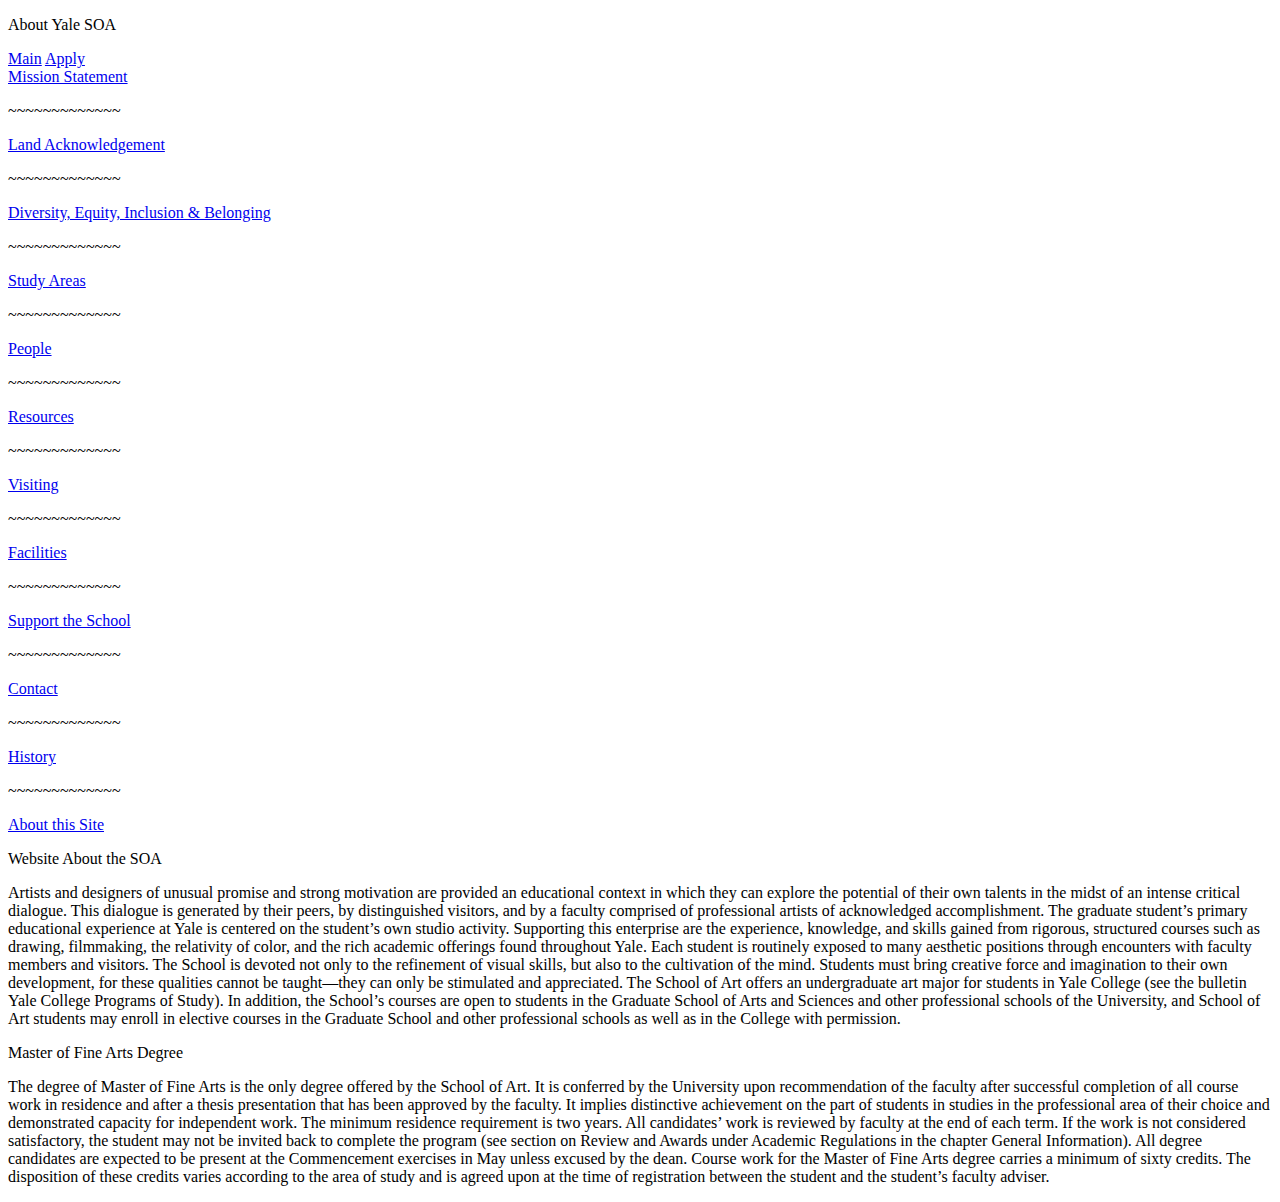
==== about.html @ e54dfc86 "Update about.html" ====
<!DOCTYPE html>
<html lang="en">
<head>
    <meta charset="UTF-8">
    <meta http-equiv="X-UA-Compatible" content="IE=edge">
    <meta name="viewport" content="width=device-width, initial-scale=0.41, maximum-scale=1">
    <link rel="preconnect" href="https://fonts.googleapis.com">
    <link rel="preconnect" href="https://fonts.gstatic.com" crossorigin>
    <link href="https://fonts.googleapis.com/css2?family=Cinzel:wght@500&display=swap" rel="stylesheet">
    <link href="https://fonts.googleapis.com/css2?family=Redacted+Script&display=swap" rel="stylesheet">
    <link href="https://fonts.googleapis.com/css2?family=Cardo&display=swap" rel="stylesheet">
    <link rel="stylesheet" href="./css/screen.css">
    <link rel="stylesheet" href="./css/meyers_and_normalize-form_reset.css">
    <script src="./js/index.js" async></script>
    <title>Yale School of </title>
</head>
<body>
    
    <div class="stripe"></div>

    <div class="content-main">
        <p class="title">About Yale SOA</p>
        <div class="linksdiv">
            <a href="index.html" class="mainlink">Main</a>
            <a href="apply.html" class="mainlink">Apply</a>
        </div>
        <div class="box1">
            <a href="#" class="link2">Mission Statement</a>
            <p class="redacted">~~~~~~~~~~~~~</p>
            <a href="#" class="link2">Land Acknowledgement</a>
            <p class="redacted">~~~~~~~~~~~~~</p>
            <a href="#" class="link2">Diversity, Equity, Inclusion & Belonging</a>
            <p class="redacted">~~~~~~~~~~~~~</p>
            <a href="#" class="link2">Study Areas</a>
            <p class="redacted">~~~~~~~~~~~~~</p>
            <a href="#" class="link2">People</a>
            <p class="redacted">~~~~~~~~~~~~~</p>
            <a href="#" class="link2">Resources</a>
            <p class="redacted">~~~~~~~~~~~~~</p>
            <a href="#" class="link2">Visiting</a>
            <p class="redacted">~~~~~~~~~~~~~</p>
            <a href="#" class="link2">Facilities</a>
            <p class="redacted">~~~~~~~~~~~~~</p>
            <a href="#" class="link2">Support the School</a>
            <p class="redacted">~~~~~~~~~~~~~</p>
            <a href="#" class="link2">Contact</a>
            <p class="redacted">~~~~~~~~~~~~~</p>
            <a href="#" class="link2">History</a>
            <p class="redacted">~~~~~~~~~~~~~</p>
            <a href="#" class="link2">About this Site</a>
        </div>
        <p class="subtitle">Website About the SOA</p>
        <div class="box1">
            <p class="subtext">Artists and designers of unusual promise and strong motivation are provided an educational context in which they can explore the potential of their own talents in the midst of an intense critical dialogue. This dialogue is generated by their peers, by distinguished visitors, and by a faculty comprised of professional artists of acknowledged accomplishment. The graduate student’s primary educational experience at Yale is centered on the student’s own studio activity. Supporting this enterprise are the experience, knowledge, and skills gained from rigorous, structured courses such as drawing, filmmaking, the relativity of color, and the rich academic offerings found throughout Yale. Each student is routinely exposed to many aesthetic positions through encounters with faculty members and visitors. The School is devoted not only to the refinement of visual skills, but also to the cultivation of the mind. Students must bring creative force and imagination to their own development, for these qualities cannot be taught—they can only be stimulated and appreciated. The School of Art offers an undergraduate art major for students in Yale College (see the bulletin Yale College Programs of Study). In addition, the School’s courses are open to students in the Graduate School of Arts and Sciences and other professional schools of the University, and School of Art students may enroll in elective courses in the Graduate School and other professional schools as well as in the College with permission.</p>
        </div>
        <p class="subtitle">Master of Fine Arts Degree</p>
        <div class="box1"> 
            <p class="subtext">The degree of Master of Fine Arts is the only degree offered by the School of Art. It is conferred by the University upon recommendation of the faculty after successful completion of all course work in residence and after a thesis presentation that has been approved by the faculty. It implies distinctive achievement on the part of students in studies in the professional area of their choice and demonstrated capacity for independent work. The minimum residence requirement is two years. All candidates’ work is reviewed by faculty at the end of each term. If the work is not considered satisfactory, the student may not be invited back to complete the program (see section on Review and Awards under Academic Regulations in the chapter General Information). All degree candidates are expected to be present at the Commencement exercises in May unless excused by the dean. Course work for the Master of Fine Arts degree carries a minimum of sixty credits. The disposition of these credits varies according to the area of study and is agreed upon at the time of registration between the student and the student’s faculty adviser.</p>
        </div>
    </div>
</body>
</html>
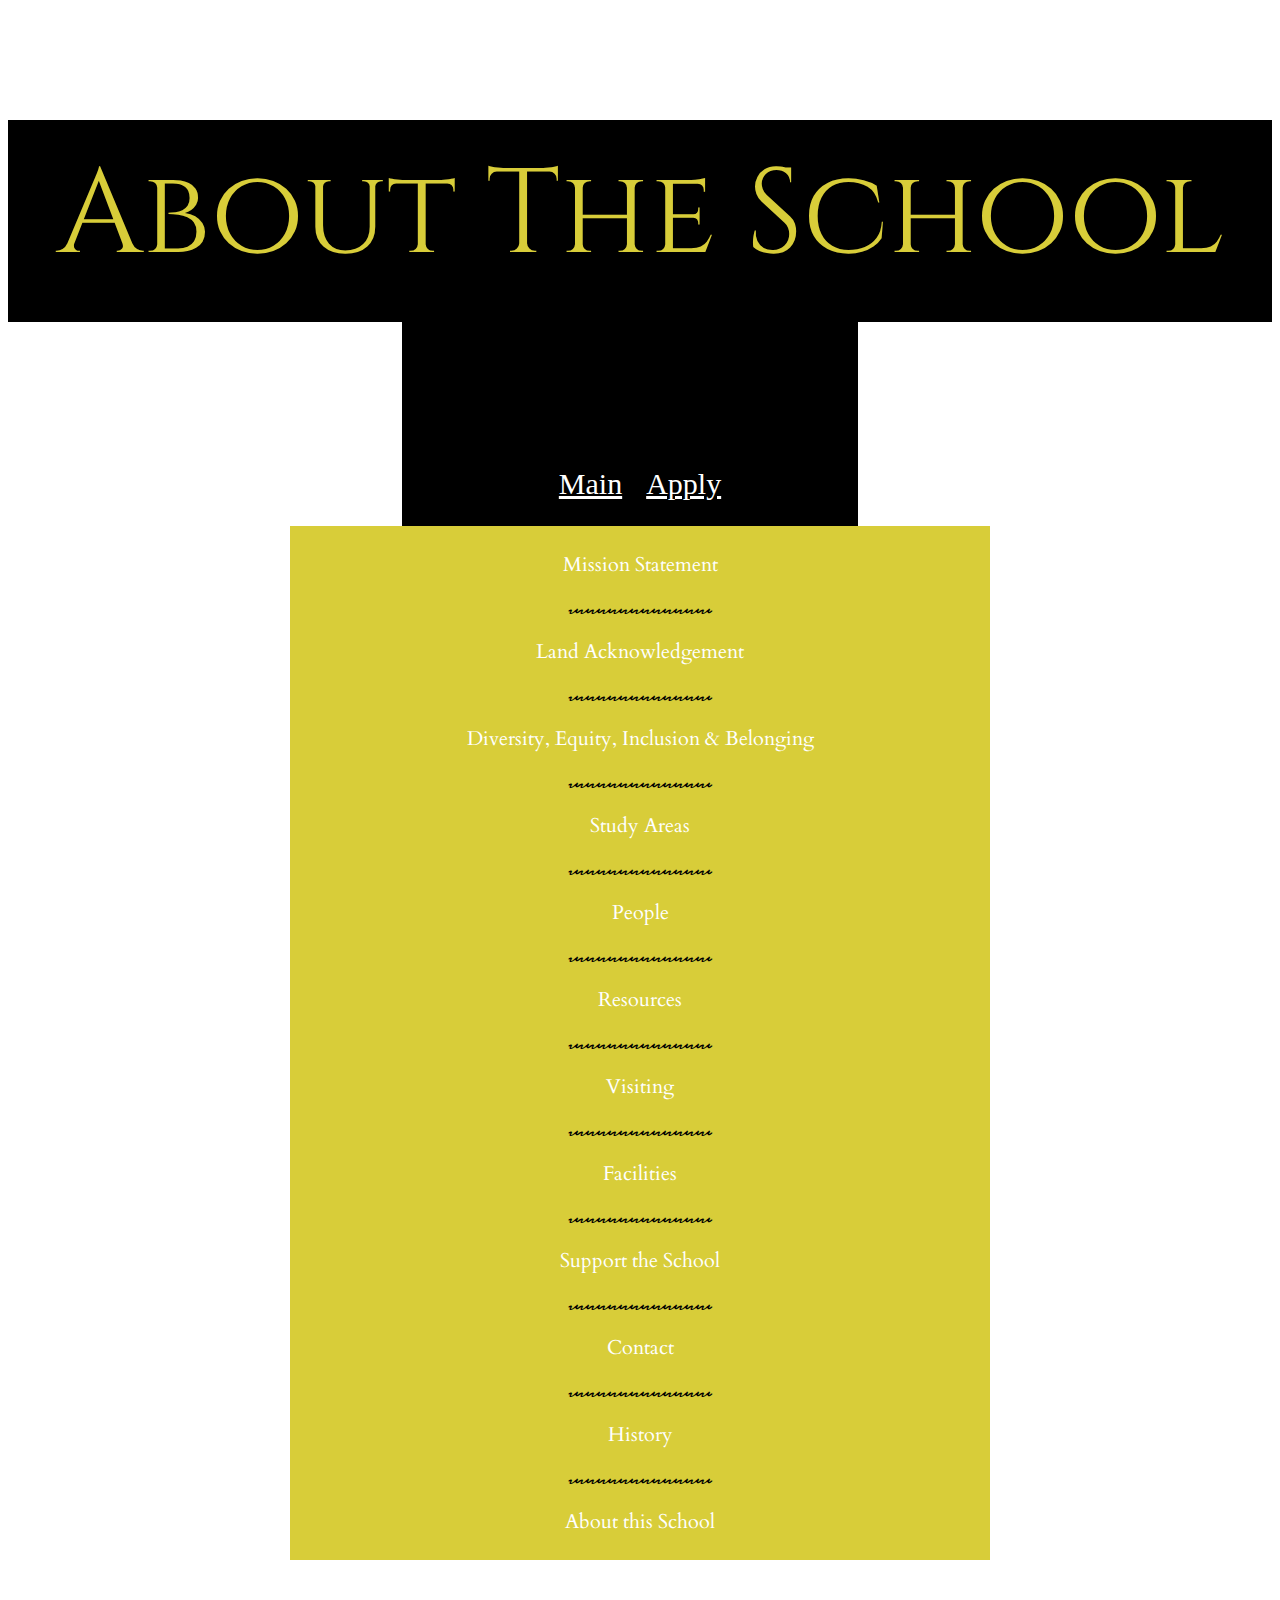
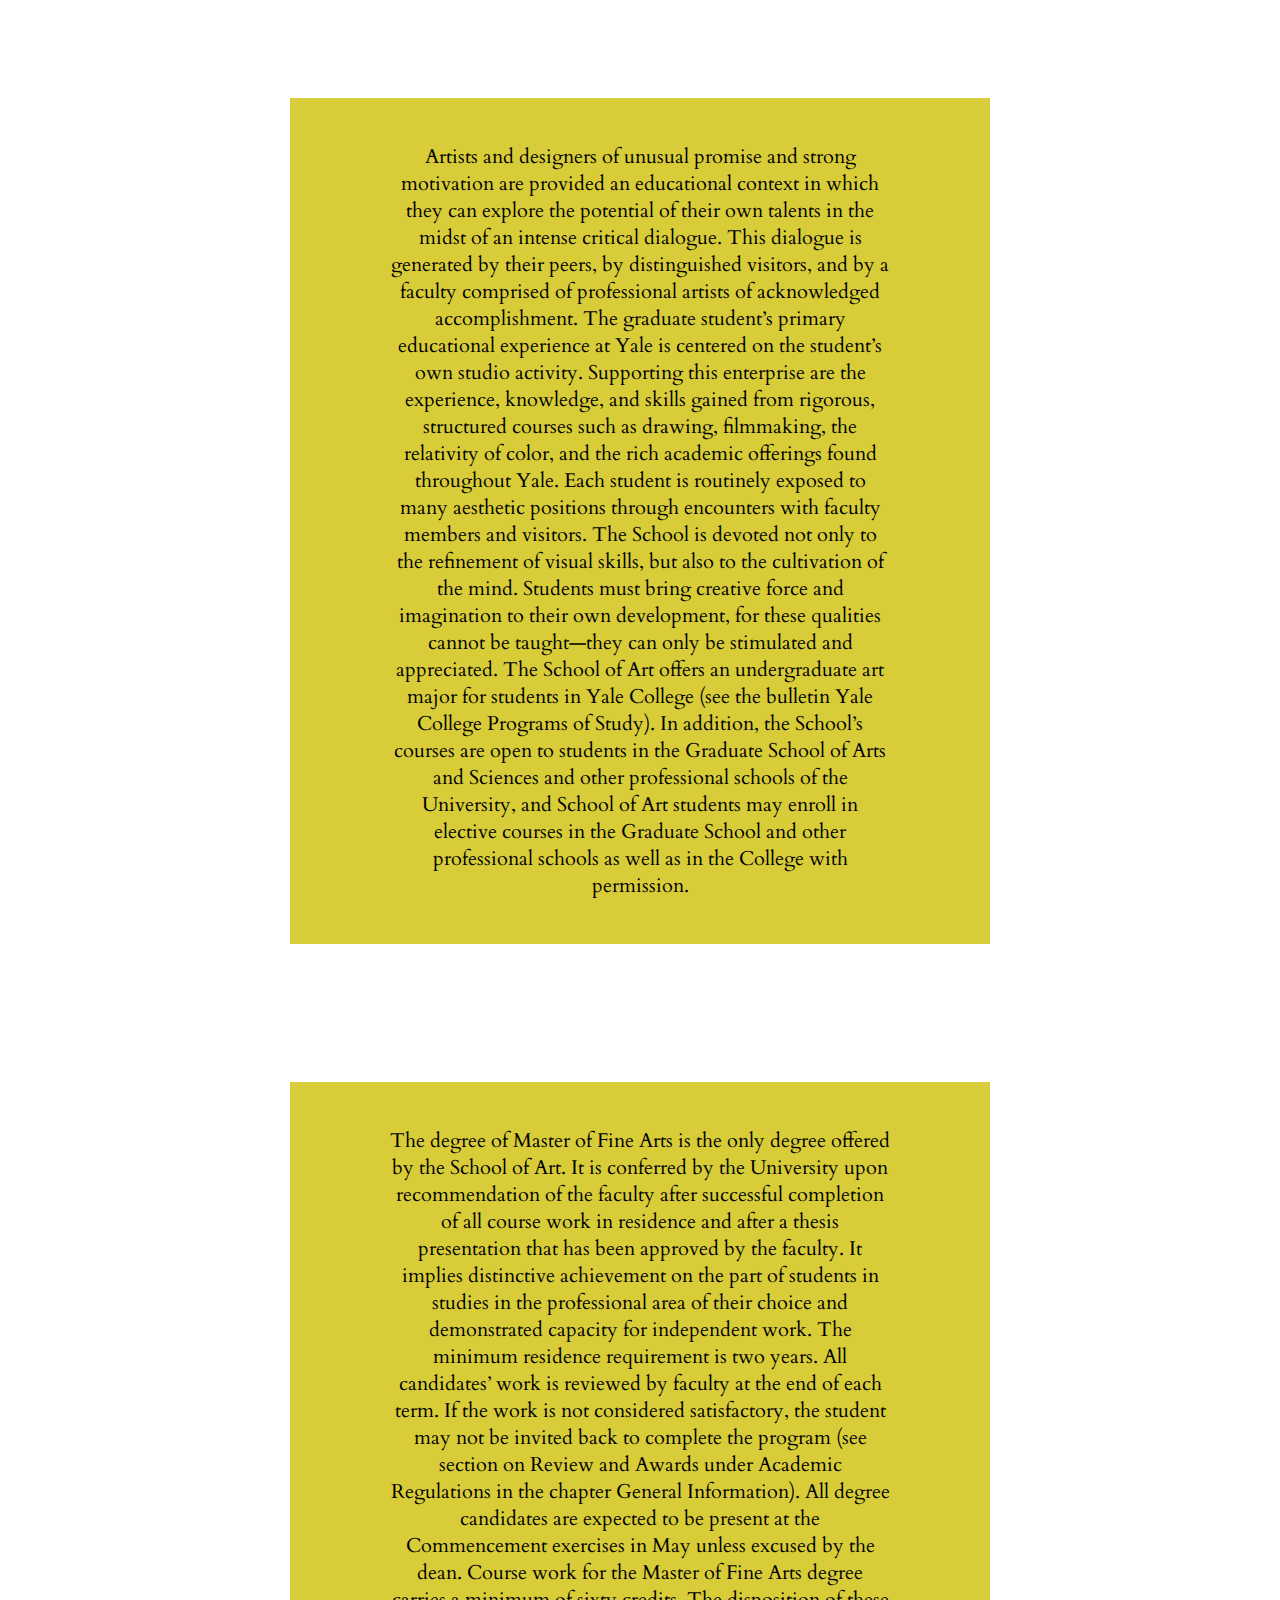
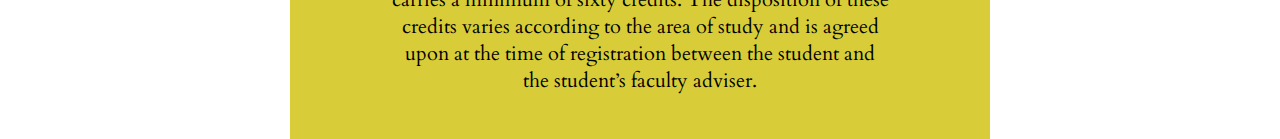
==== commit 5eba87b5: "changed about" ====
--- a/about.html
+++ b/about.html
@@ -12,14 +12,14 @@
     <link rel="stylesheet" href="./css/screen.css">
     <link rel="stylesheet" href="./css/meyers_and_normalize-form_reset.css">
     <script src="./js/index.js" async></script>
-    <title>Yale School of </title>
+    <title>Yale School of Art</title>
 </head>
 <body>
     
     <div class="stripe"></div>
 
     <div class="content-main">
-        <p class="title">About Yale SOA</p>
+        <p class="title">About The School</p>
         <div class="linksdiv">
             <a href="index.html" class="mainlink">Main</a>
             <a href="apply.html" class="mainlink">Apply</a>
@@ -47,7 +47,7 @@
             <p class="redacted">~~~~~~~~~~~~~</p>
             <a href="#" class="link2">History</a>
             <p class="redacted">~~~~~~~~~~~~~</p>
-            <a href="#" class="link2">About this Site</a>
+            <a href="#" class="link2">About this School</a>
         </div>
         <p class="subtitle">Website About the SOA</p>
         <div class="box1">
--- a/css/screen.css
+++ b/css/screen.css
@@ -0,0 +1,228 @@
+html {
+  height: 100%;
+  width: 100%;
+}
+body {
+  overflow-y: auto;
+}
+.stripe {
+  width: 20%;
+  background-color: black;
+  padding: 100px;
+  padding-top: 100%;
+  margin: auto;
+  position: absolute;
+  right: 33%;
+  z-index: -1;
+}
+.content-main {
+  z-index: 1;
+}
+.title {
+  z-index: inherit;
+  font-size: 120px;
+  color: rgb(216, 205, 57);
+  text-align: center;
+  padding-bottom: 25px;
+  background-color: black;
+  font-family: 'Cinzel', Arial, Helvetica, sans-serif;
+  padding-top: 15px;
+}
+.subtext {
+  font-family: 'Cardo', Arial, Helvetica, sans-serif;
+  font-size: 20px;
+}
+.subtitle {
+  font-family: 'Cardo', Arial, Helvetica, sans-serif;
+  font-size: 32px;
+  text-align: center;
+  color: white;
+  padding-top: 15px;
+  padding-bottom: 15px;
+}
+.redacted {
+  font-family: 'Redacted Script', cursive;
+  font-size: 20px;
+  text-align: center;
+  color: black;
+}
+.mainlink {
+  z-index: 1;
+  color: white;
+  font-size: 30px;
+  padding-left: 10px;
+  padding-right: 10px;
+}
+.mainlink:hover {
+  color: rgb(216, 205, 57);
+}
+.mainlink:visited {
+  text-decoration: none;
+}
+.link {
+  text-decoration: none;
+  color: white;
+  padding: 5px;
+  padding-top: 20px;
+  font-family: 'Cardo', Arial, Helvetica, sans-serif;
+  font-size: 20px;
+}
+.link:hover {
+  color: black;
+}
+.link:visited {
+  text-decoration: none;
+}
+.link2 {
+  text-decoration: none;
+  color: white;
+  padding: 5px;
+  text-align: center;
+  font-family: 'Cardo', Arial, Helvetica, sans-serif;
+  font-size: 20px;
+}
+.link2:hover {
+  color: black;
+}
+.link2:visited {
+  text-decoration: none;
+}
+.box1 {
+  z-index: 1;
+  width: 500px;
+  padding-left: 100px;
+  padding-right: 100px;
+  padding-top: 25px;
+  padding-bottom: 25px;
+  background-color: rgb(216, 205, 57);
+  margin: auto;
+  text-align: center;
+}
+.box2 {
+  z-index: 1;
+  width: 500px;
+  padding-left: 100px;
+  padding-right: 100px;
+  padding-top: 25px;
+  padding-bottom: 25px;
+  background-color: rgb(216, 205, 57);
+  margin: auto;
+  text-align: left;
+  display: grid;
+}
+.linksdiv {
+  z-index: 1;
+  width: 500px;
+  padding-left: 100px;
+  padding-right: 100px;
+  padding-top: 25px;
+  padding-bottom: 25px;
+  margin: auto;
+  text-align: center;
+}
+.button {
+  background-color: black;
+  color: white;
+  font-family: 'Cardo', Arial, Helvetica, sans-serif;
+}
+.button:hover {
+  background-color: white;
+  color: black;
+}
+input {
+  padding-right: 200px;
+}
+#email {
+  grid-column-start: 1;
+  grid-column-end: 3;
+  grid-row-start: 1;
+  grid-row-end: 1;
+  display: block;
+}
+#name {
+  grid-column-start: 1;
+  grid-column-end: 3;
+  grid-row-start: 2;
+  grid-row-end: 2;
+  display: block;
+}
+#gpa {
+  grid-column-start: 1;
+  grid-column-end: 3;
+  grid-row-start: 3;
+  grid-row-end: 3;
+  display: block;
+}
+@media screen and (max-width: 600px) {
+  html {
+    height: 100%;
+    width: 100%;
+  }
+  body {
+    overflow-y: auto;
+    background-color: black;
+  }
+  .title {
+    z-index: inherit;
+    font-size: 30px;
+    color: rgb(216, 205, 57);
+    padding-bottom: 25px;
+    background-color: black;
+    font-family: 'Cinzel', Arial, Helvetica, sans-serif;
+    padding-top: 15px;
+    float: left;
+  }
+  .box1 {
+    z-index: 1;
+    width: 100%;
+    background-color: rgb(216, 205, 57);
+    text-align: left;
+  }
+  .box2 {
+    z-index: 1;
+    width: 100%;
+    padding-top: 25px;
+    padding-bottom: 25px;
+    background-color: rgb(216, 205, 57);
+    text-align: left;
+  }
+  input {
+    width: 90%;
+  }
+  .mainlink {
+    z-index: 1;
+    color: white;
+    font-size: 30px;
+    text-align: center;
+  }
+  .stripe {
+    visibility: hidden;
+  }
+  .linksdiv {
+    z-index: 1;
+    padding-top: 45px;
+    padding-bottom: 25px;
+    background-color: black;
+    margin: auto;
+    text-align: center;
+    width: 100%;
+  }
+}
+@media screen and (min-width: 800px) {
+  html {
+    height: 100%;
+    width: 100%;
+  }
+  body {
+    overflow-y: auto; 
+  }
+}
+@media screen and (min-width: 1200px) {
+  html {
+    height: 100%;
+    width: 100%;
+  }
+  body {
+    overflow-y: auto;   
+  }
+}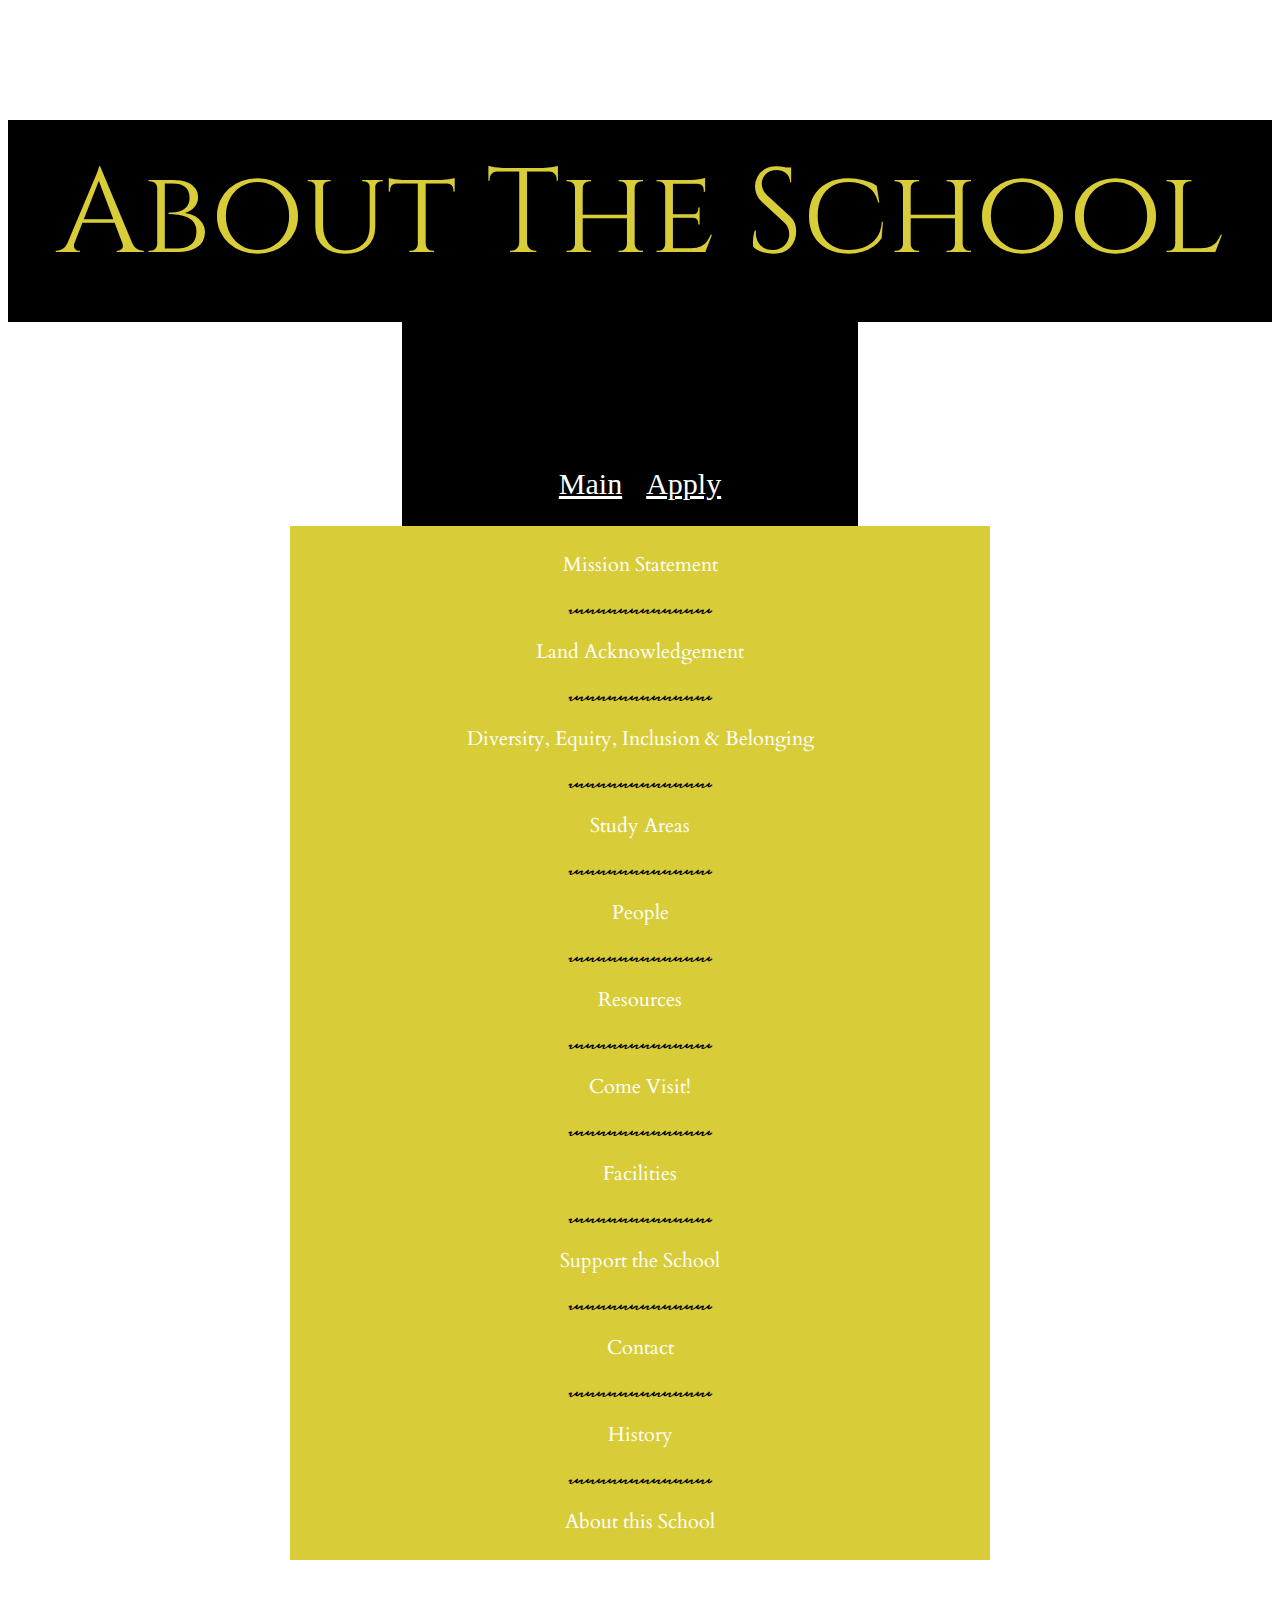
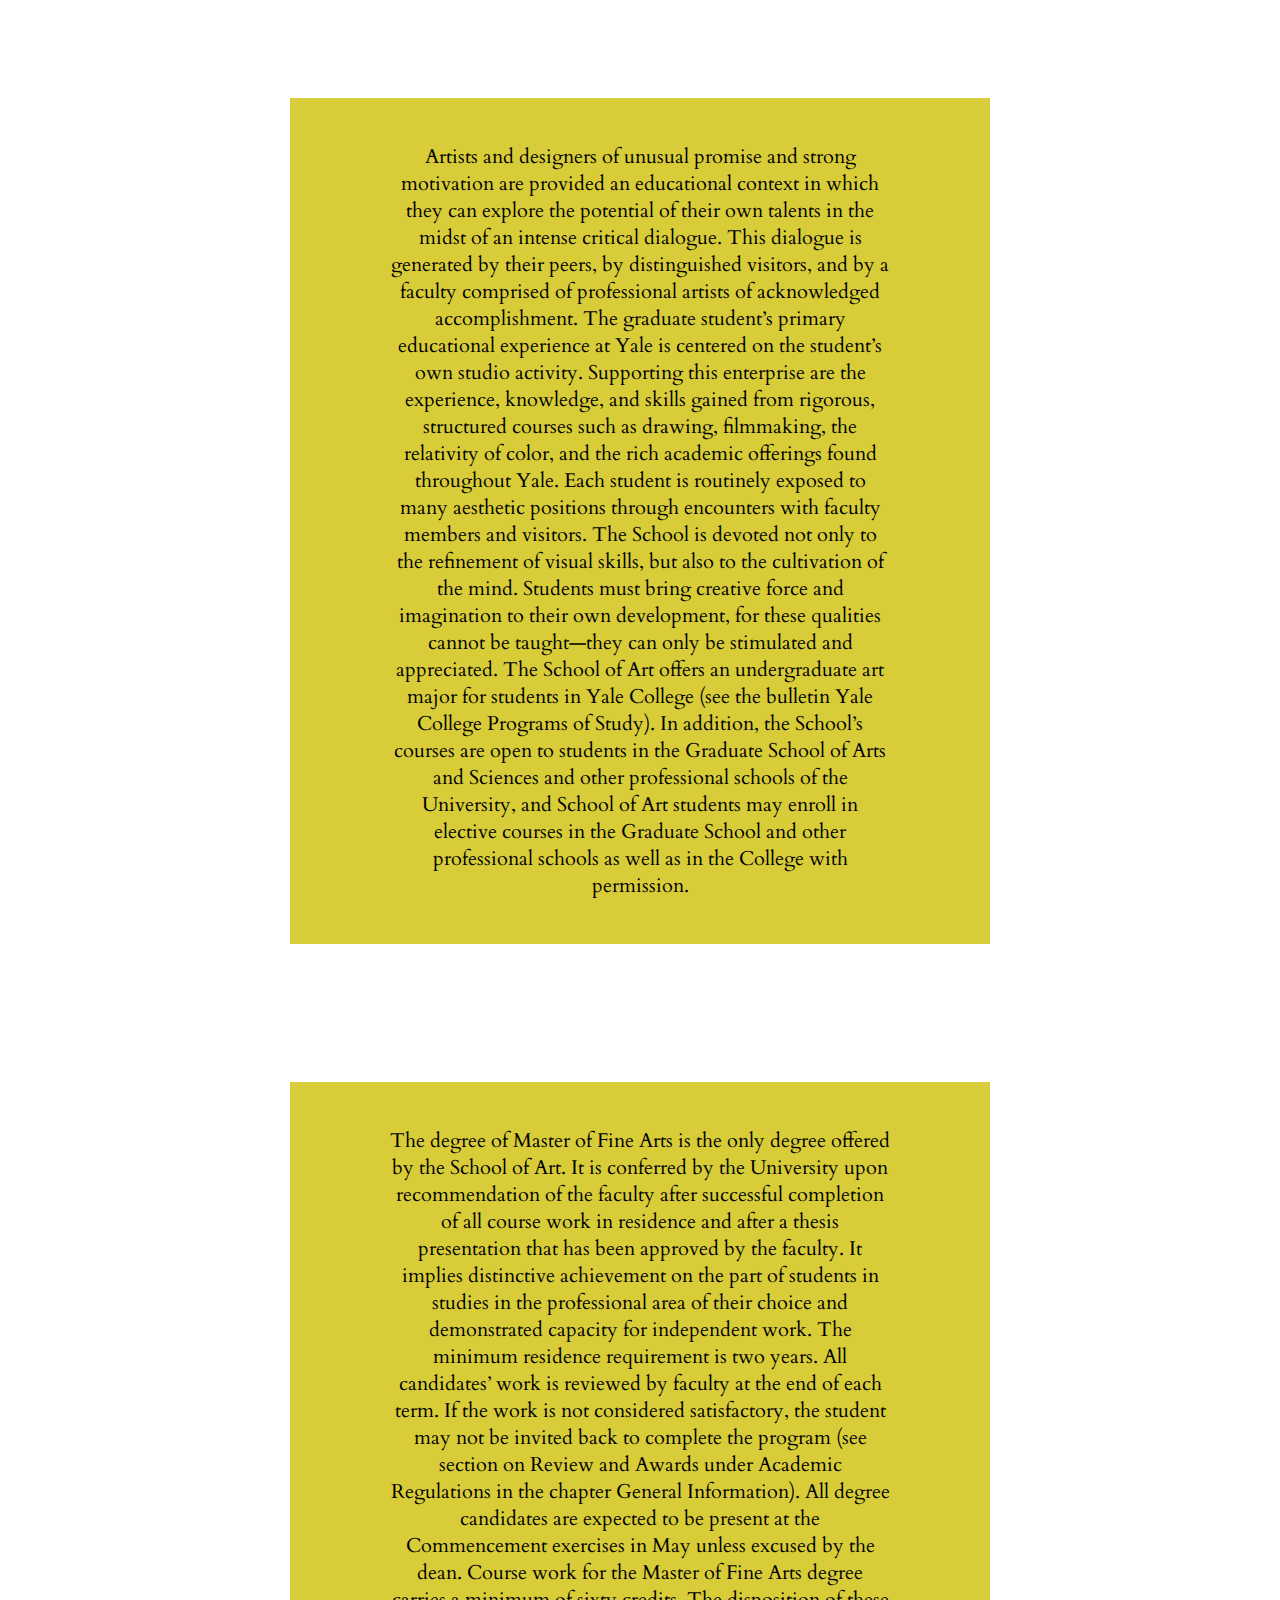
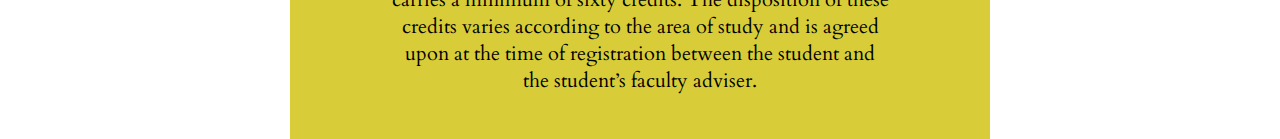
==== commit f4f54311: "changed to more user friendly" ====
--- a/about.html
+++ b/about.html
@@ -37,7 +37,7 @@
             <p class="redacted">~~~~~~~~~~~~~</p>
             <a href="#" class="link2">Resources</a>
             <p class="redacted">~~~~~~~~~~~~~</p>
-            <a href="#" class="link2">Visiting</a>
+            <a href="#" class="link2">Come Visit!</a>
             <p class="redacted">~~~~~~~~~~~~~</p>
             <a href="#" class="link2">Facilities</a>
             <p class="redacted">~~~~~~~~~~~~~</p>
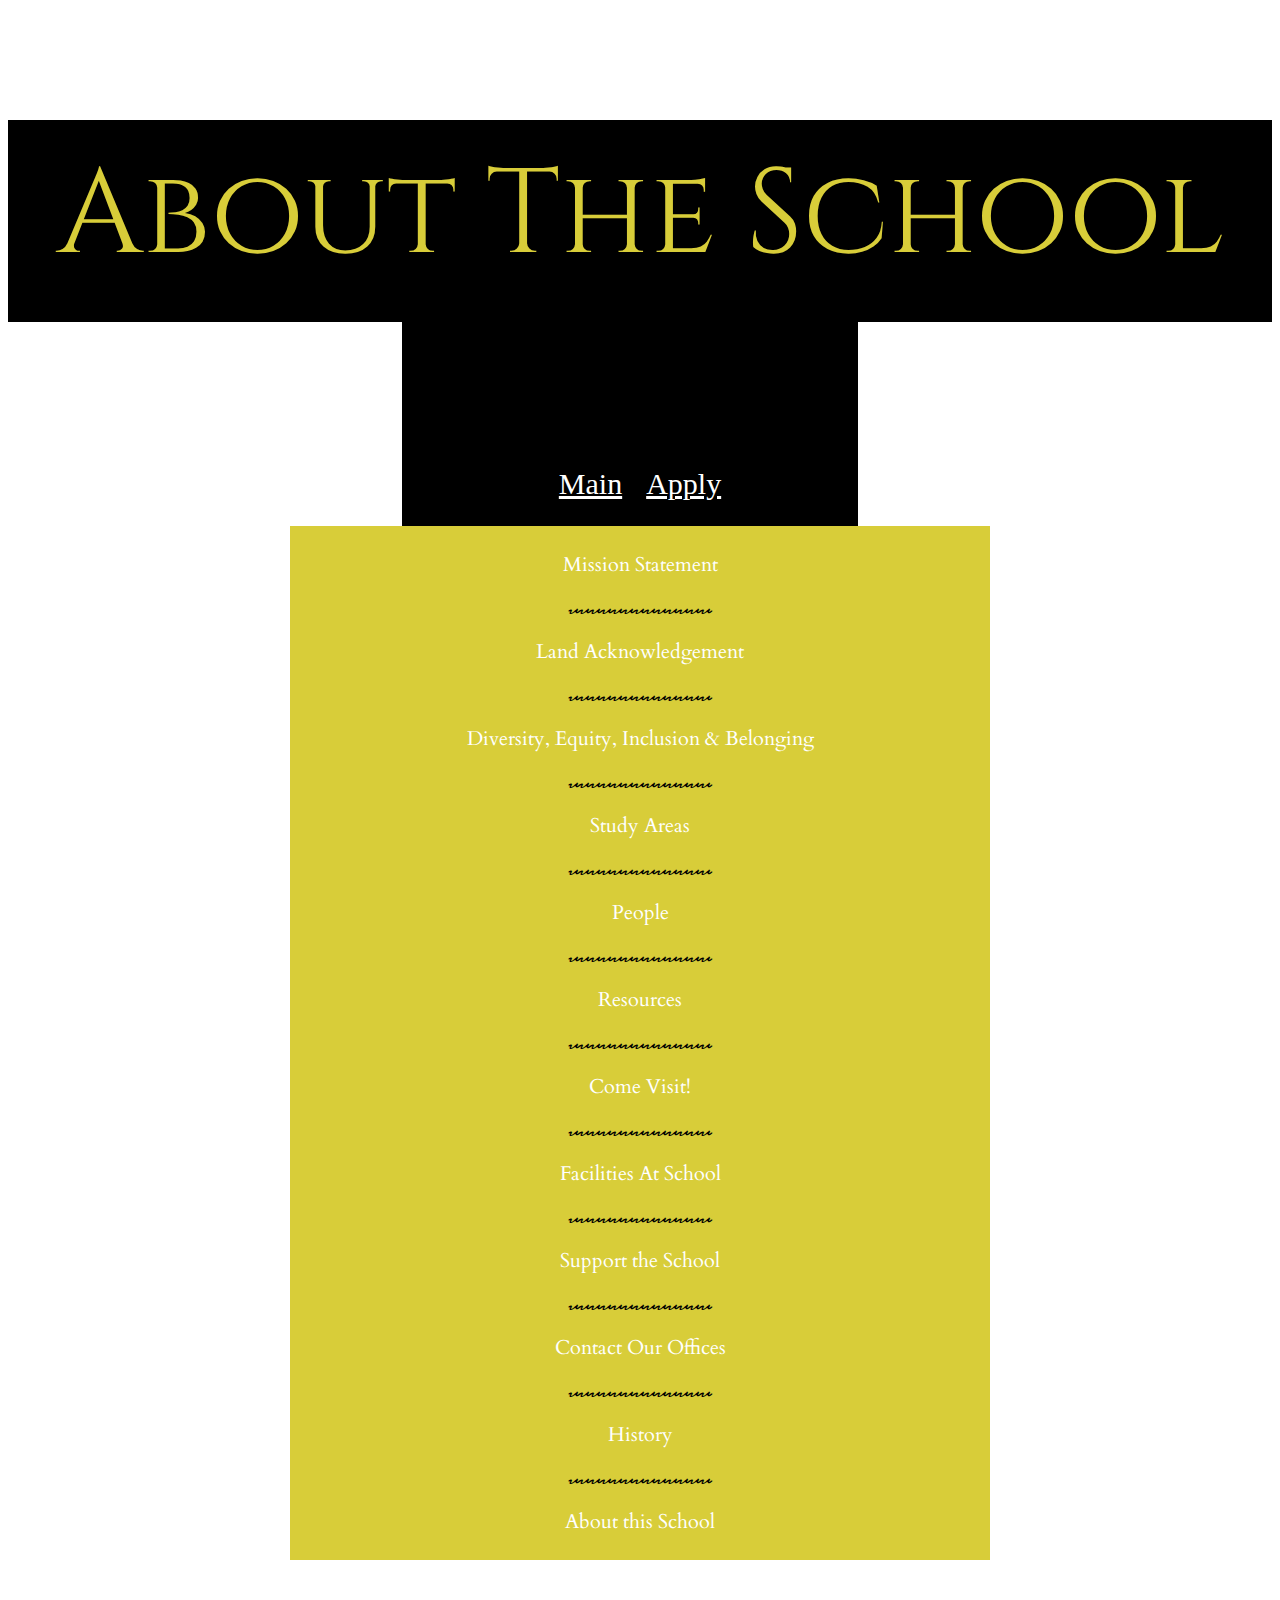
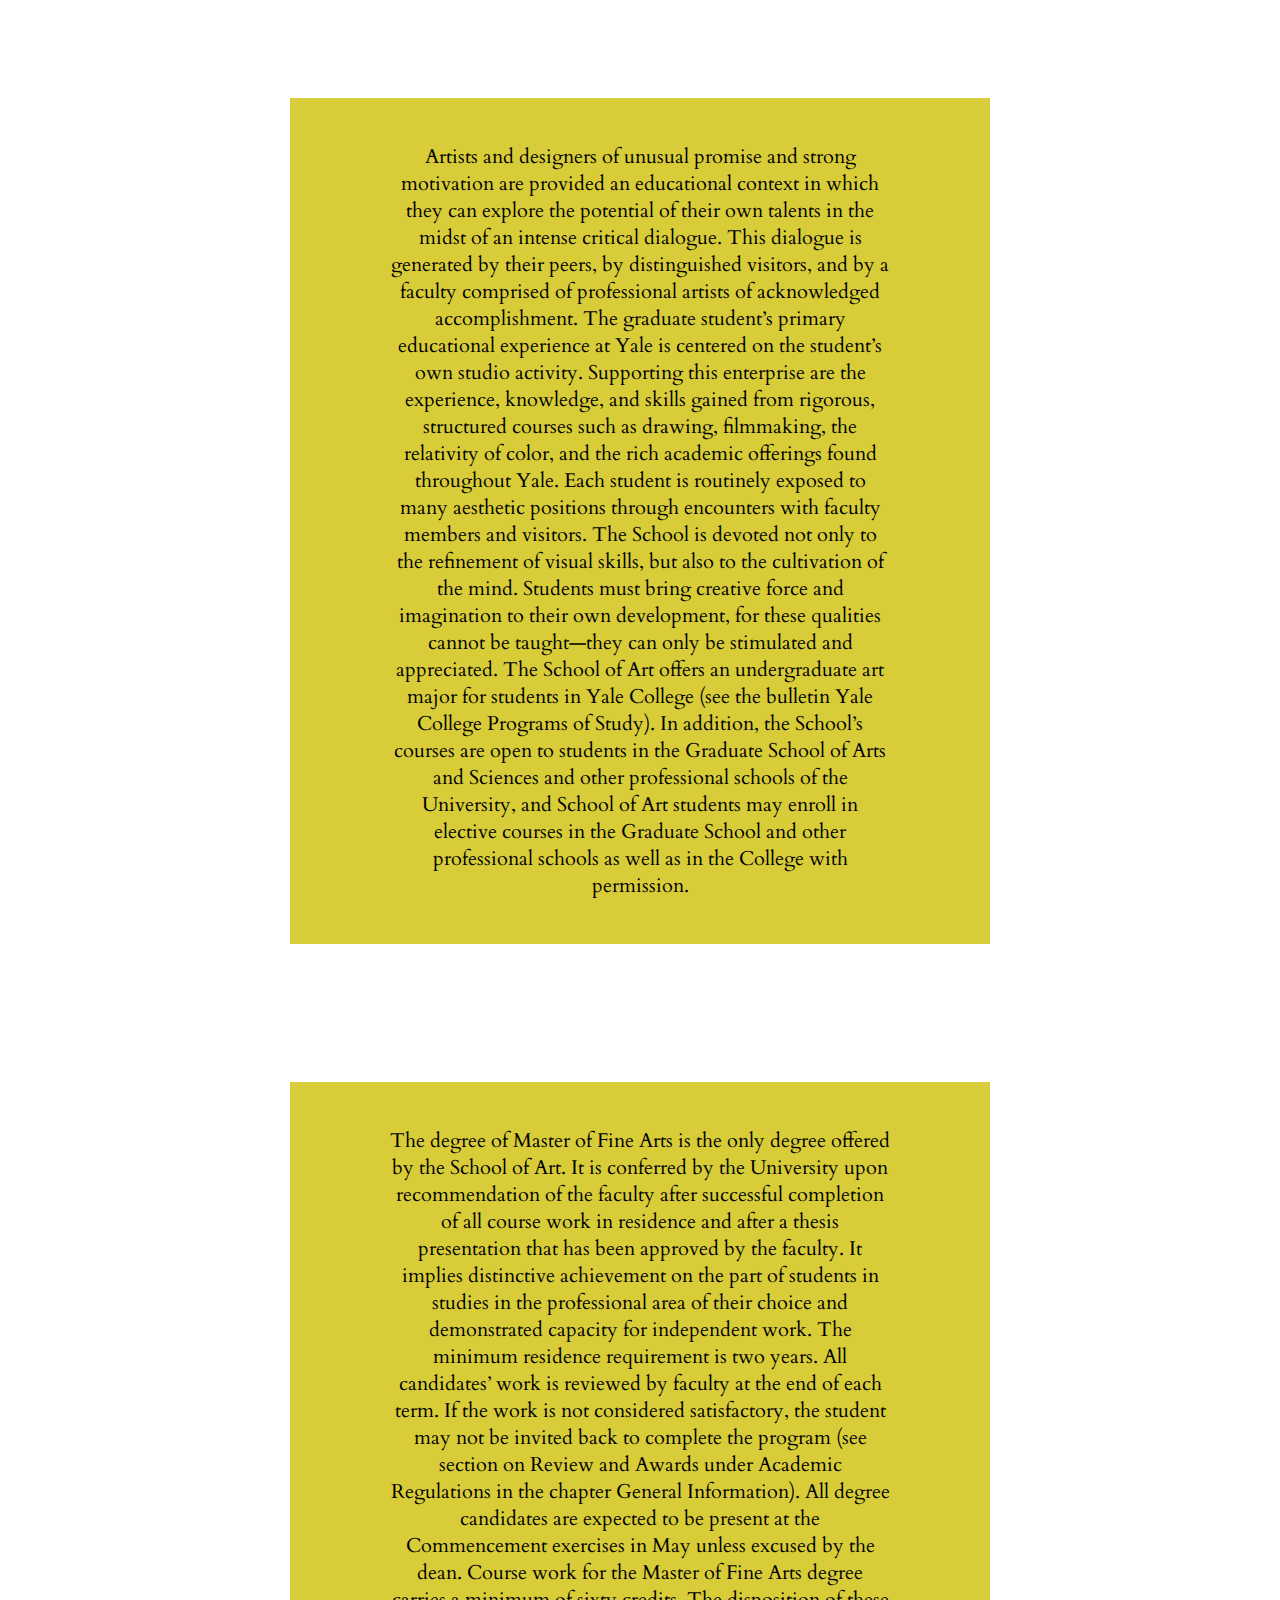
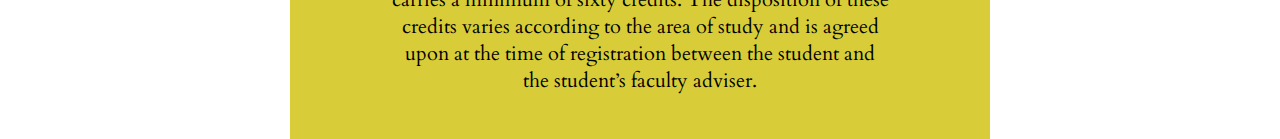
==== commit b195aca3: "changed title" ====
--- a/about.html
+++ b/about.html
@@ -39,11 +39,11 @@
             <p class="redacted">~~~~~~~~~~~~~</p>
             <a href="#" class="link2">Come Visit!</a>
             <p class="redacted">~~~~~~~~~~~~~</p>
-            <a href="#" class="link2">Facilities</a>
+            <a href="#" class="link2">Facilities At School</a>
             <p class="redacted">~~~~~~~~~~~~~</p>
             <a href="#" class="link2">Support the School</a>
             <p class="redacted">~~~~~~~~~~~~~</p>
-            <a href="#" class="link2">Contact</a>
+            <a href="#" class="link2">Contact Our Offices</a>
             <p class="redacted">~~~~~~~~~~~~~</p>
             <a href="#" class="link2">History</a>
             <p class="redacted">~~~~~~~~~~~~~</p>
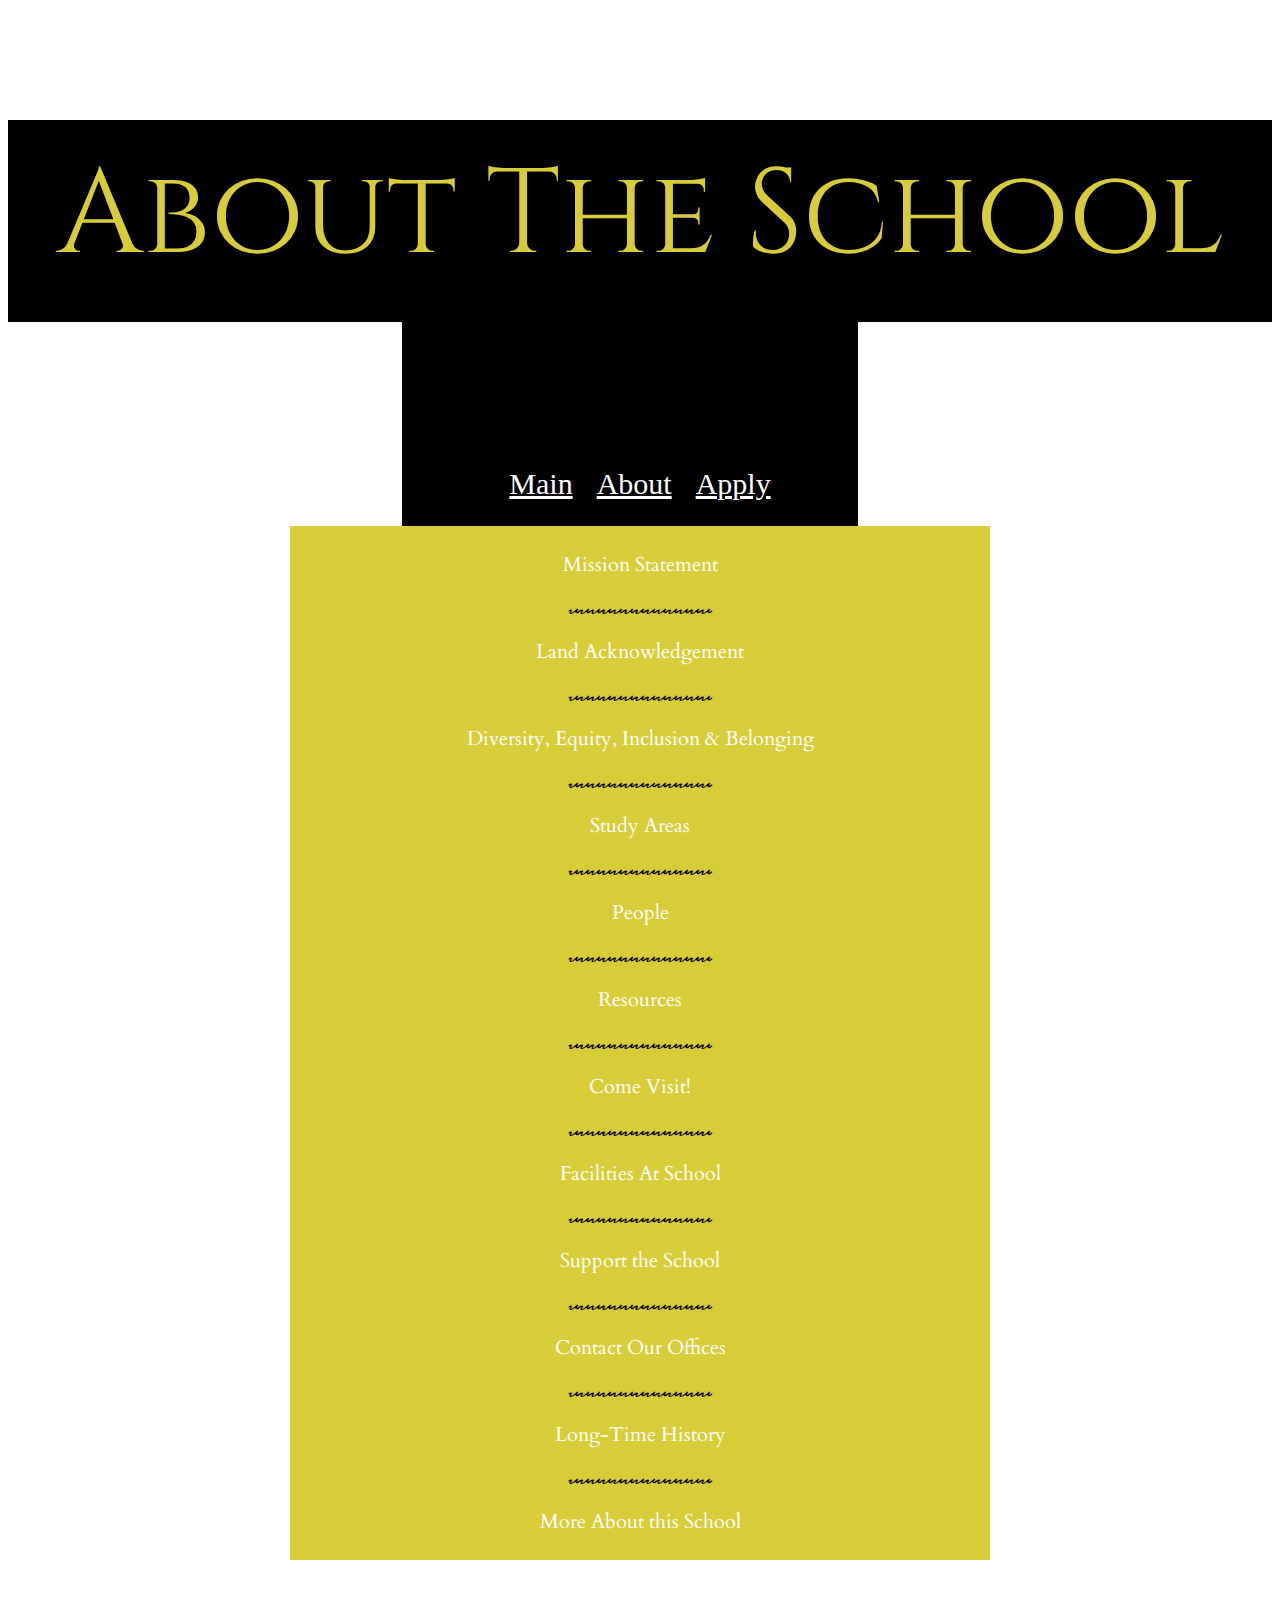
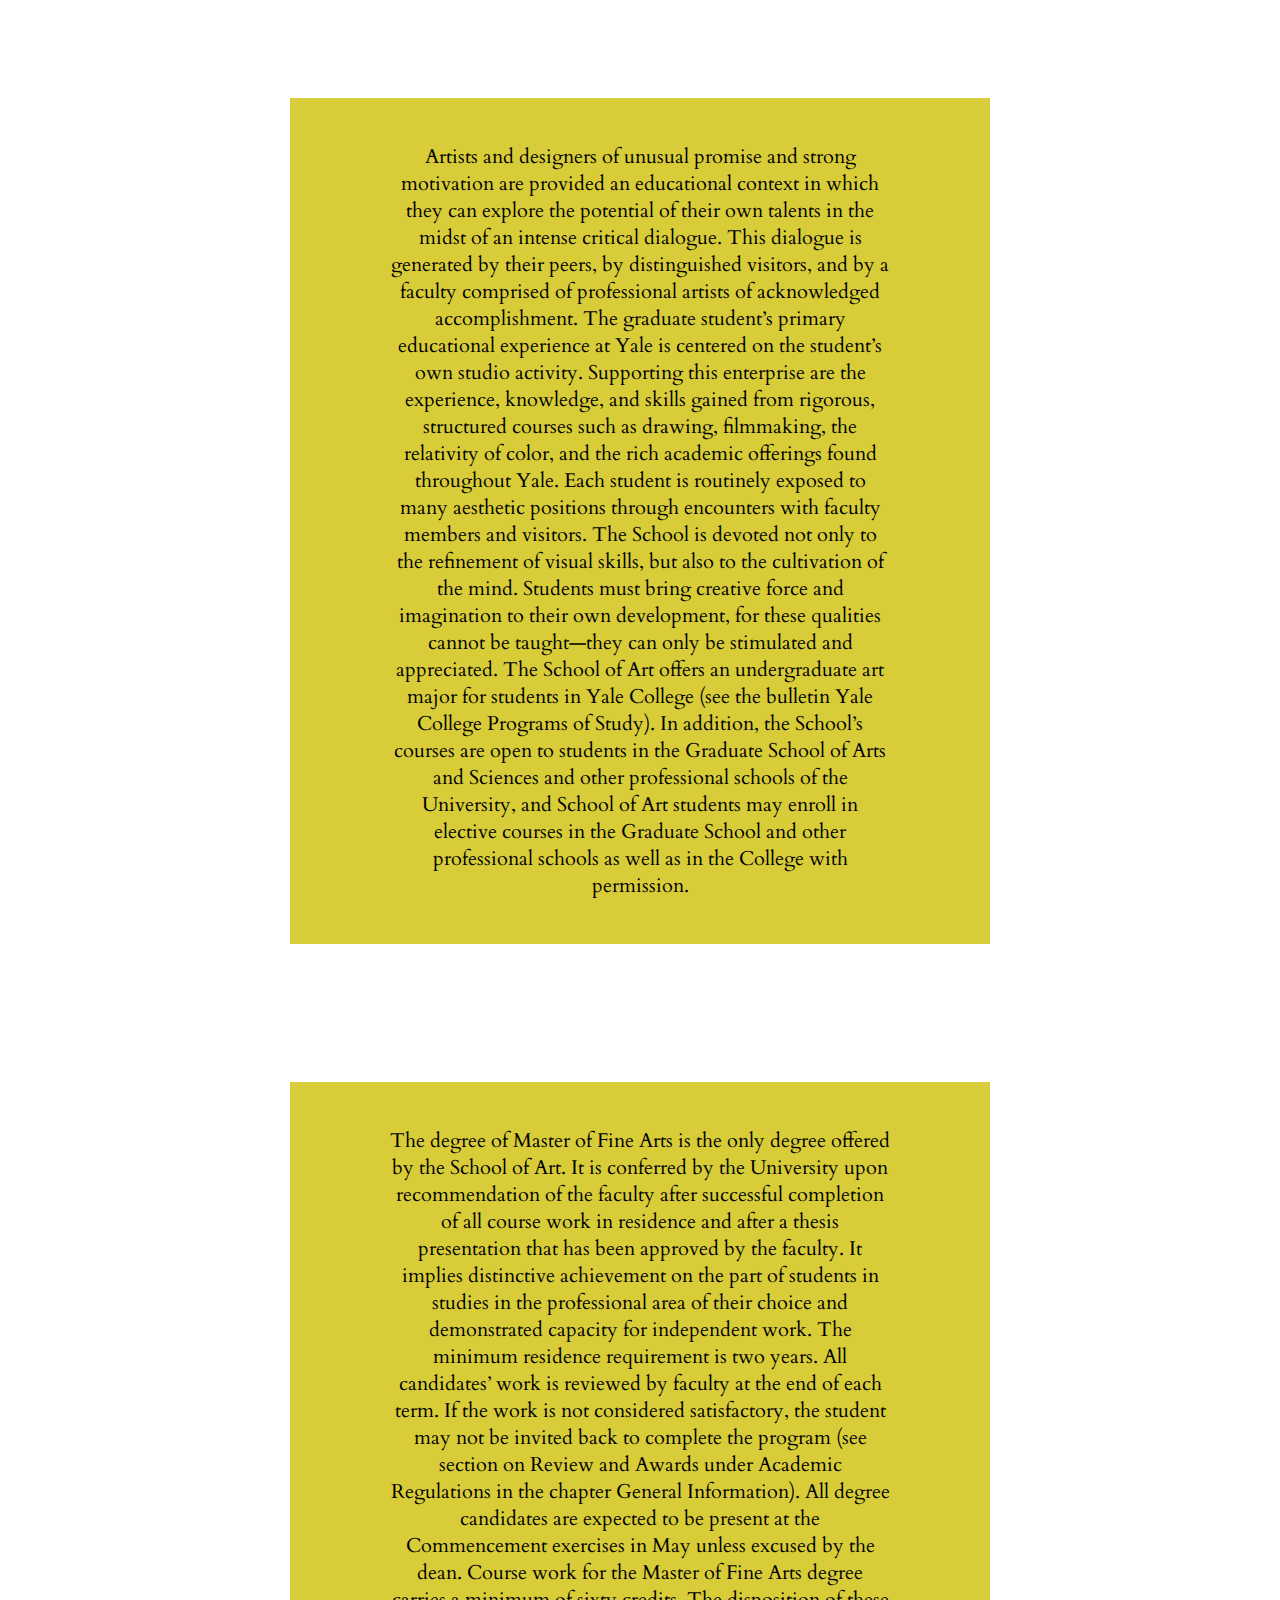
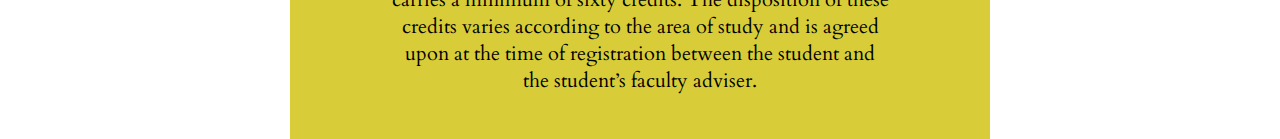
==== commit aa79722e: "Merge pull request #2 from cestrada3/main" ====
--- a/about.html
+++ b/about.html
@@ -1,6 +1,7 @@
 <!DOCTYPE html>
 <html lang="en">
 <head>
+
     <meta charset="UTF-8">
     <meta http-equiv="X-UA-Compatible" content="IE=edge">
     <meta name="viewport" content="width=device-width, initial-scale=0.41, maximum-scale=1">
@@ -9,19 +10,20 @@
     <link href="https://fonts.googleapis.com/css2?family=Cinzel:wght@500&display=swap" rel="stylesheet">
     <link href="https://fonts.googleapis.com/css2?family=Redacted+Script&display=swap" rel="stylesheet">
     <link href="https://fonts.googleapis.com/css2?family=Cardo&display=swap" rel="stylesheet">
+    <link rel="stylesheet" href="./css/meyers_and_normalize-form_reset.css">
     <link rel="stylesheet" href="./css/screen.css">
-    <link rel="stylesheet" href="./css/meyers_and_normalize-form_reset.css">
     <script src="./js/index.js" async></script>
     <title>Yale School of Art</title>
+
 </head>
 <body>
     
     <div class="stripe"></div>
-
     <div class="content-main">
         <p class="title">About The School</p>
         <div class="linksdiv">
             <a href="index.html" class="mainlink">Main</a>
+            <a href="about.html" class="mainlink">About</a>
             <a href="apply.html" class="mainlink">Apply</a>
         </div>
         <div class="box1">
@@ -45,9 +47,9 @@
             <p class="redacted">~~~~~~~~~~~~~</p>
             <a href="#" class="link2">Contact Our Offices</a>
             <p class="redacted">~~~~~~~~~~~~~</p>
-            <a href="#" class="link2">History</a>
+            <a href="#" class="link2">Long-Time History</a>
             <p class="redacted">~~~~~~~~~~~~~</p>
-            <a href="#" class="link2">About this School</a>
+            <a href="#" class="link2">More About this School</a>
         </div>
         <p class="subtitle">Website About the SOA</p>
         <div class="box1">
@@ -58,5 +60,6 @@
             <p class="subtext">The degree of Master of Fine Arts is the only degree offered by the School of Art. It is conferred by the University upon recommendation of the faculty after successful completion of all course work in residence and after a thesis presentation that has been approved by the faculty. It implies distinctive achievement on the part of students in studies in the professional area of their choice and demonstrated capacity for independent work. The minimum residence requirement is two years. All candidates’ work is reviewed by faculty at the end of each term. If the work is not considered satisfactory, the student may not be invited back to complete the program (see section on Review and Awards under Academic Regulations in the chapter General Information). All degree candidates are expected to be present at the Commencement exercises in May unless excused by the dean. Course work for the Master of Fine Arts degree carries a minimum of sixty credits. The disposition of these credits varies according to the area of study and is agreed upon at the time of registration between the student and the student’s faculty adviser.</p>
         </div>
     </div>
+
 </body>
 </html>